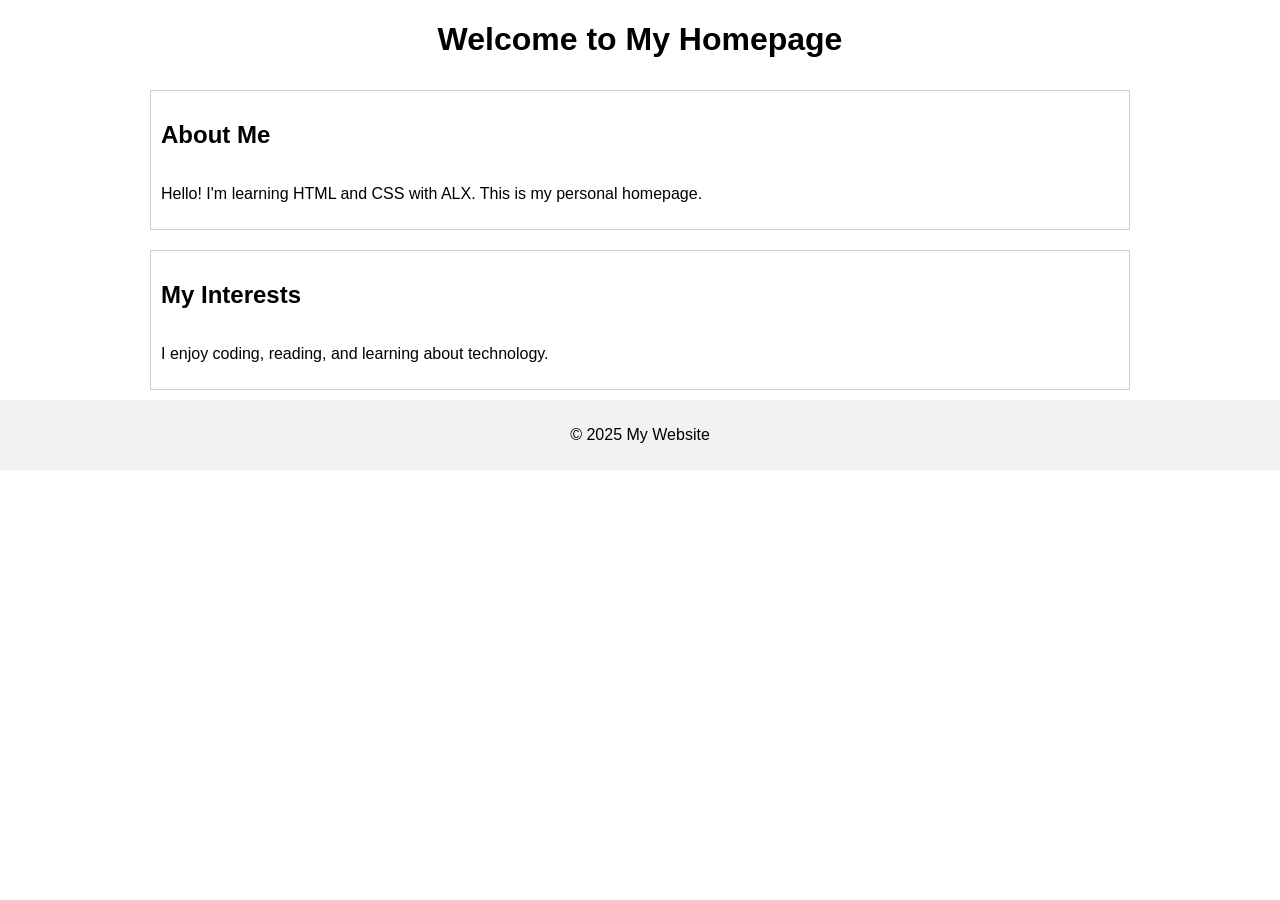
==== css_basic/index.html @ bc3ccde2 "Initial commit - added css_basic project files" ====
<!DOCTYPE html>
<html lang="en">
<head>
    <meta charset="UTF-8">
    <title>My Homepage</title>
    <link href="base.css" rel="stylesheet">
    <link href="styles.css" rel="stylesheet">
</head>
<body>
    <header>
        <h1>Welcome to My Homepage</h1>
    </header>
    <main>
        <article>
            <h2>About Me</h2>
            <p>Hello! I'm learning HTML and CSS with ALX. This is my personal homepage.</p>
        </article>
        <article>
            <h2>My Interests</h2>
            <p>I enjoy coding, reading, and learning about technology.</p>
        </article>
    </main>
    <footer>
        <p>&copy; 2025 My Website</p>
    </footer>
</body>
</html>
---- css_basic/base.css ----
body {
  display: flex;
  flex-direction: column;
  align-items: center;
  font-family: Helvetica, sans-serif;
  margin: 0;
  padding: 0;
}

main {
  display: flex;
  flex-direction: column;
  width: 100%;
  max-width: 1000px;
}

article {
  display: flex;
  flex-direction: column;
  background-color: white;
  margin: 10px;
  padding: 10px;
  border: 1px solid #ccc;
}

footer {
  margin-top: auto;
  background-color: #f2f2f2;
  text-align: center;
  padding: 10px;
  width: 100%;
}
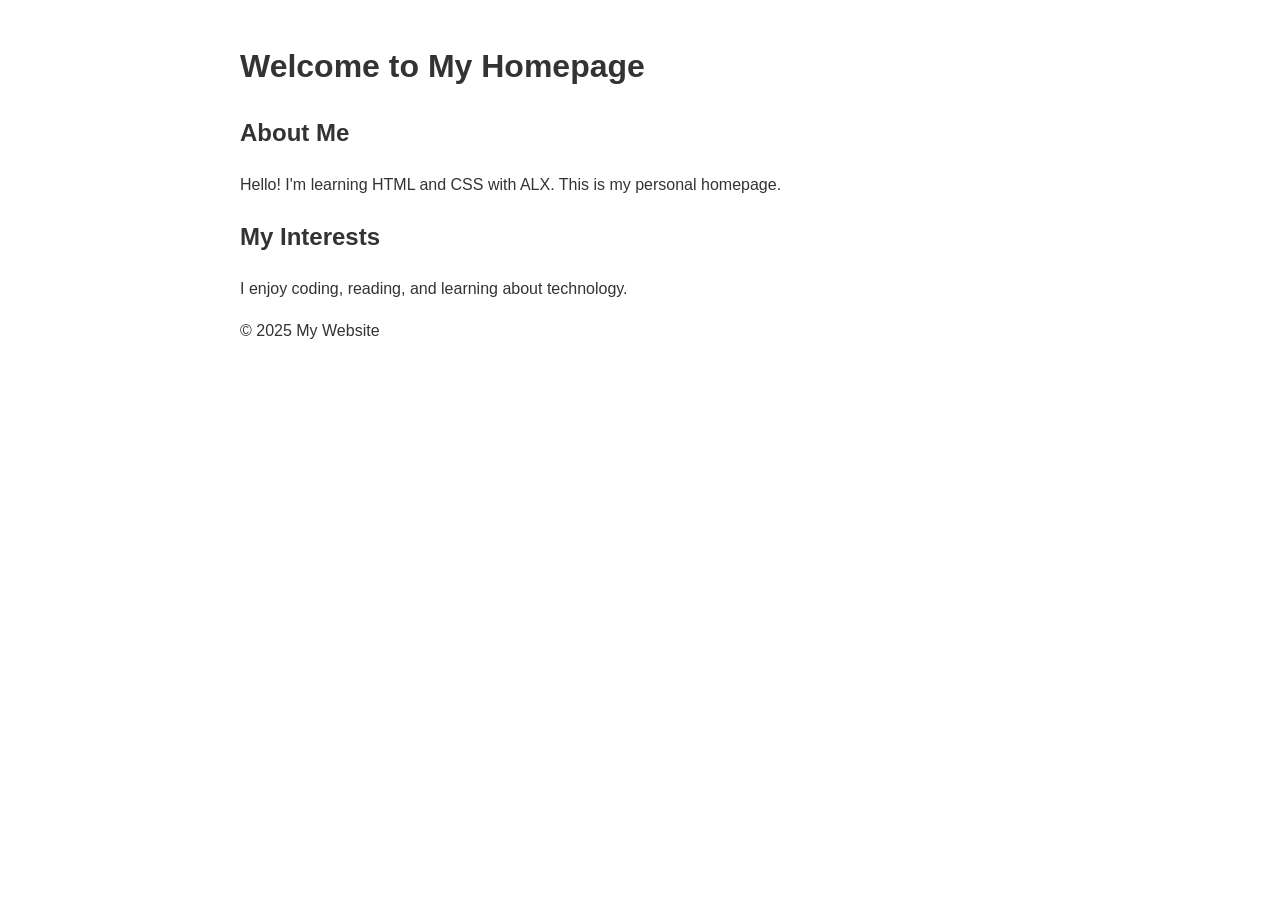
==== commit cd46a1ed: "Add CSS links and basic styling" ====
--- a/css_basic/index.html
+++ b/css_basic/index.html
@@ -1,6 +1,8 @@
 <!DOCTYPE html>
 <html lang="en">
 <head>
+    <link href="base.css" rel="stylesheet">
+    <link href="styles.css" rel="stylesheet">
     <meta charset="UTF-8">
     <title>My Homepage</title>
     <link href="base.css" rel="stylesheet">
--- a/css_basic/base.css
+++ b/css_basic/base.css
@@ -1,32 +1,21 @@
-body {
-  display: flex;
-  flex-direction: column;
-  align-items: center;
-  font-family: Helvetica, sans-serif;
-  margin: 0;
-  padding: 0;
+/* Base styles */
+html {
+    scroll-behavior: smooth;
+    font-size: 16px;
 }
 
-main {
-  display: flex;
-  flex-direction: column;
-  width: 100%;
-  max-width: 1000px;
+body {
+    margin: 0;
+    font-family: Arial, sans-serif;
+    line-height: 1.6;
+    color: #333;
 }
 
-article {
-  display: flex;
-  flex-direction: column;
-  background-color: white;
-  margin: 10px;
-  padding: 10px;
-  border: 1px solid #ccc;
+a {
+    color: #0066cc;
+    text-decoration: none;
 }
 
-footer {
-  margin-top: auto;
-  background-color: #f2f2f2;
-  text-align: center;
-  padding: 10px;
-  width: 100%;
+a:hover {
+    text-decoration: underline;
 }
--- a/css_basic/styles.css
+++ b/css_basic/styles.css
@@ -0,0 +1,21 @@
+body {
+    font-family: Arial, sans-serif;
+    line-height: 1.6;
+    margin: 0;
+    padding: 20px;
+    max-width: 800px;
+    margin: 0 auto;
+}
+
+h1, h2 {
+    color: #333;
+}
+
+a {
+    color: #0066cc;
+    text-decoration: none;
+}
+
+a:hover {
+    text-decoration: underline;
+}
--- a/css_basic/base.css
+++ b/css_basic/base.css
@@ -1,32 +1,21 @@
-body {
-  display: flex;
-  flex-direction: column;
-  align-items: center;
-  font-family: Helvetica, sans-serif;
-  margin: 0;
-  padding: 0;
+/* Base styles */
+html {
+    scroll-behavior: smooth;
+    font-size: 16px;
 }
 
-main {
-  display: flex;
-  flex-direction: column;
-  width: 100%;
-  max-width: 1000px;
+body {
+    margin: 0;
+    font-family: Arial, sans-serif;
+    line-height: 1.6;
+    color: #333;
 }
 
-article {
-  display: flex;
-  flex-direction: column;
-  background-color: white;
-  margin: 10px;
-  padding: 10px;
-  border: 1px solid #ccc;
+a {
+    color: #0066cc;
+    text-decoration: none;
 }
 
-footer {
-  margin-top: auto;
-  background-color: #f2f2f2;
-  text-align: center;
-  padding: 10px;
-  width: 100%;
+a:hover {
+    text-decoration: underline;
 }
--- a/css_basic/styles.css
+++ b/css_basic/styles.css
@@ -0,0 +1,21 @@
+body {
+    font-family: Arial, sans-serif;
+    line-height: 1.6;
+    margin: 0;
+    padding: 20px;
+    max-width: 800px;
+    margin: 0 auto;
+}
+
+h1, h2 {
+    color: #333;
+}
+
+a {
+    color: #0066cc;
+    text-decoration: none;
+}
+
+a:hover {
+    text-decoration: underline;
+}
